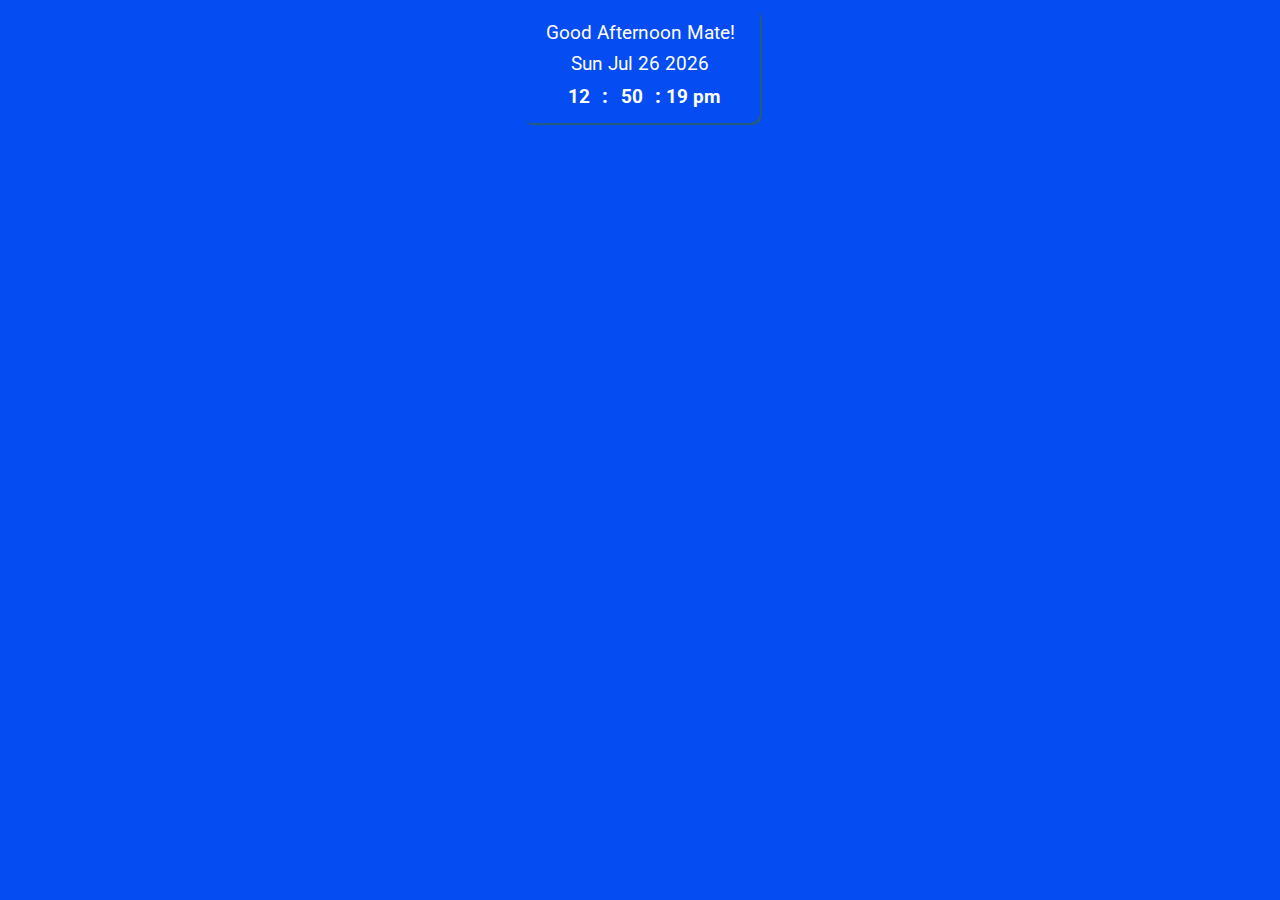
==== index.html @ 54cf8c0b "Create index.html" ====
<!-- original : https://codepen.io/SeanNorton/pen/LWBXQL -->
<!DOCTYPE html>
<html lang="en">
<head>
    <meta charset="UTF-8">
    <meta name="viewport" content="width=device-width, initial-scale=1.0">
    <title>Document</title>

    <style>

        /*CSS RESETS*/

body{
    background-color:#054cf2;
    line-height: 1.6;
}

h1 {
    margin-top: 0;
}


/*CSS START*/

.full-table {
    display: table;
    height: 100%;
    width: 100%;
}

.table-cell {
    display: table-cell;
    vertical-align: middle;
    text-align: center;
}

.card {
    padding: 10px 25px 10px 25px;
    border-radius: 10px;
    background: #054cf2;
    color: #fff;
    display: inline-block;
    box-shadow: 2px 2px 1px 0px #295C7B;
}

.card:hover {
    margin-top: 2px;
    box-shadow: none;
}

.clock {
    display: inline-block;
    font-family: 'Roboto', sans-serif;
    font-weight: bold;
    font-size: 1.2em;
    /* padding-left: 20px; */
}

.time {
    display: inline-block;
    min-width: 37px;
}

.colon {
    font-size: 1.1em;
    display: inline-block;
}

.date {
    display: block;
    min-width: 162px;
    /* padding-right: 30px; */
    /* border-right: 2px solid #295C7B; */
    font-family: 'Roboto', sans-serif;
    font-size: 1.2em;
}
.greet{
    
    min-width: 162px;
    /* padding-right: 30px; */
    font-family: 'Roboto', sans-serif;
    font-size: 1.2em;
}

    </style>
</head>
<body>
    <link href="https://fonts.googleapis.com/css?family=Lobster|Roboto:400,700" rel="stylesheet">

<div class="full-table">
  <div class="table-cell">
    
    <div class="card">
        <div class="greet" id="greet"></div>
      <div class="date" id="date"></div>
      <div class="clock">
        <div class="time" id="hour"></div>
        <div class="colon">:</div>
        <div class="time" id="min"></div>
        <div class="colon">:</div>
        <div class="time" id="sec"></div>
      </div>
    </div>
    
  </div>
</div>

<script>
    function date() {
var today = new Date();
document.getElementById('date').innerHTML = today.toDateString();
}


function clock() {
var today = new Date();
var hour = zeros(twelveHour(today.getHours()));
var minutes = zeros(today.getMinutes());
var seconds = zeros(today.getSeconds());
if(today.getHours() >=12){
    seconds+=" pm"
}
else{
    seconds+=" am"
}
hrs = today.getHours();
let name="Mate!"
if (hrs < 12)
        greet = 'Good Morning  '+name;
    else if (hrs >= 12 && hrs <= 17)
        greet = 'Good Afternoon '+name;
    else if (hrs >= 17 && hrs <= 24)
        greet = 'Good Evening  '+name;
// console.log(today.toLocaleTimeString());
document.getElementById('greet').innerHTML = greet;
document.getElementById('hour').innerHTML = hour;
document.getElementById('min').innerHTML = minutes;
document.getElementById('sec').innerHTML = seconds;
}

function twelveHour(hour) {
if (hour > 12) {
    return hour -= 12 
} else if (hour === 0) {
    return hour = 12;
} else {
    return hour
}
}
// adds zero infront of single digit number
function zeros(num) {
if (num < 10) {
    num = '0' + num
};
return num;
}

function dateTime() {
date();
clock();
setTimeout(dateTime, 500);
}

dateTime()
// END
</script>

</body>
</html>
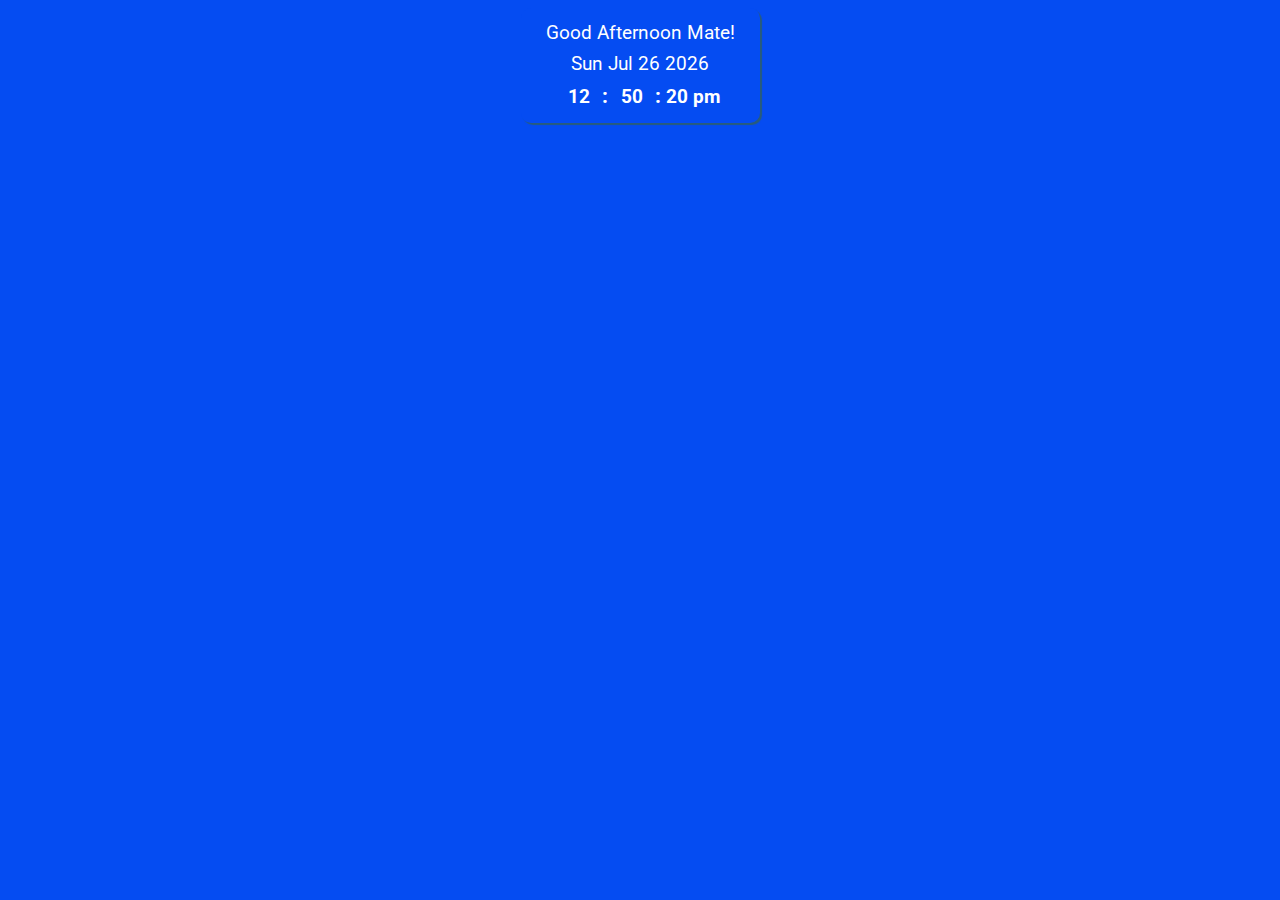
==== commit 93187c32: "Update index.html" ====
--- a/index.html
+++ b/index.html
@@ -13,6 +13,8 @@
 body{
     background-color:#054cf2;
     line-height: 1.6;
+    display:grid;
+    place-items:center;
 }
 
 h1 {
